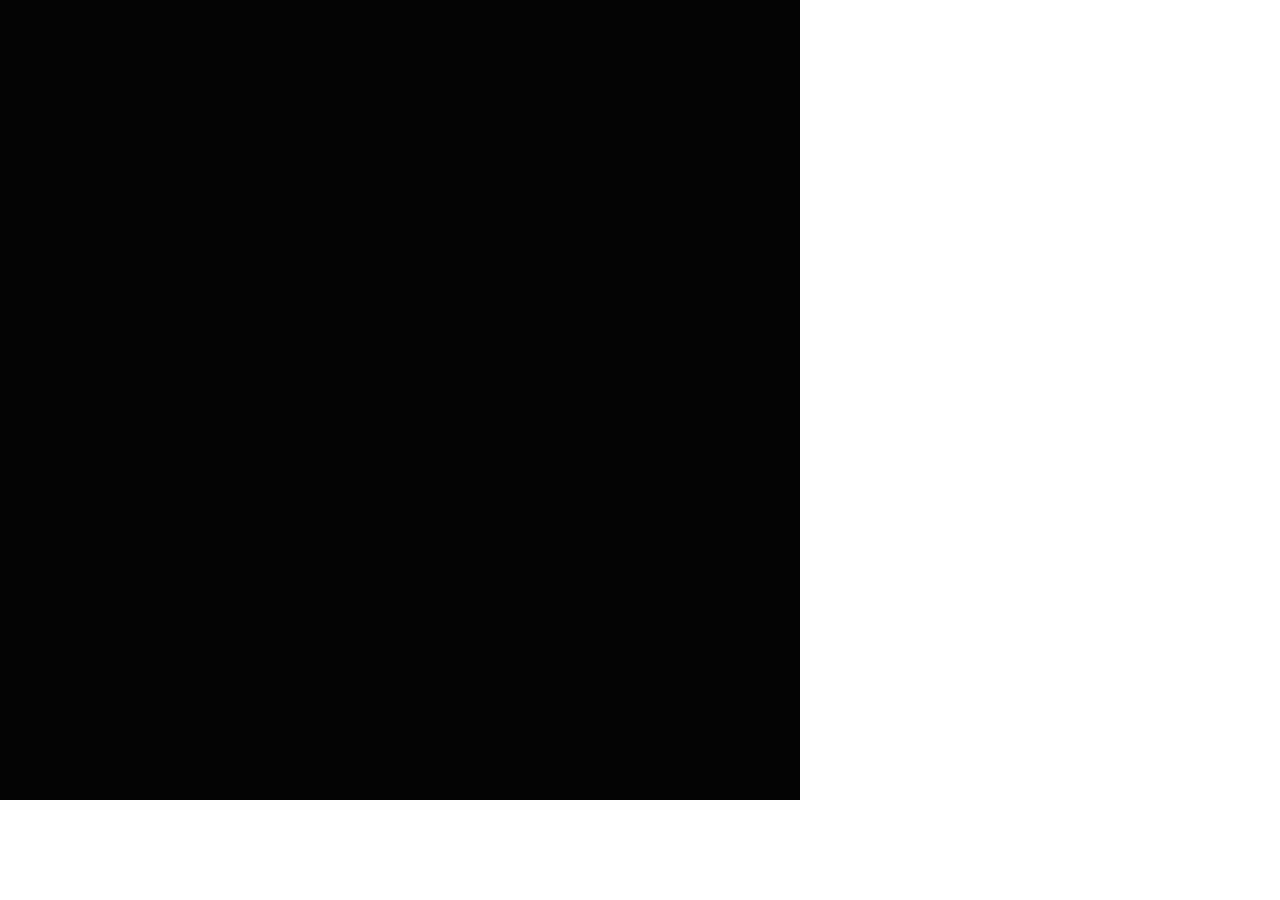
==== entrega/index.html @ c26398c5 "Add files via upload" ====
<html>
<head>
  <meta charset="utf-8">
  <meta name="viewport" content="width=device-width, initial-scale=1.0">

  <!-- PLEASE NO CHANGES BELOW THIS LINE (UNTIL I SAY SO) -->
  <script language="javascript" type="text/javascript" src="libraries/p5.min.js"></script>
  <script language="javascript" type="text/javascript" src="entrega.js"></script>
  <!-- OK, YOU CAN MAKE CHANGES BELOW THIS LINE AGAIN -->

  <!-- This line removes any default padding and style.
       You might only need one of these values set. -->
  
  <style> body { padding: 0; margin: 0; } </style>
</head>

<body>
</body>
</html>
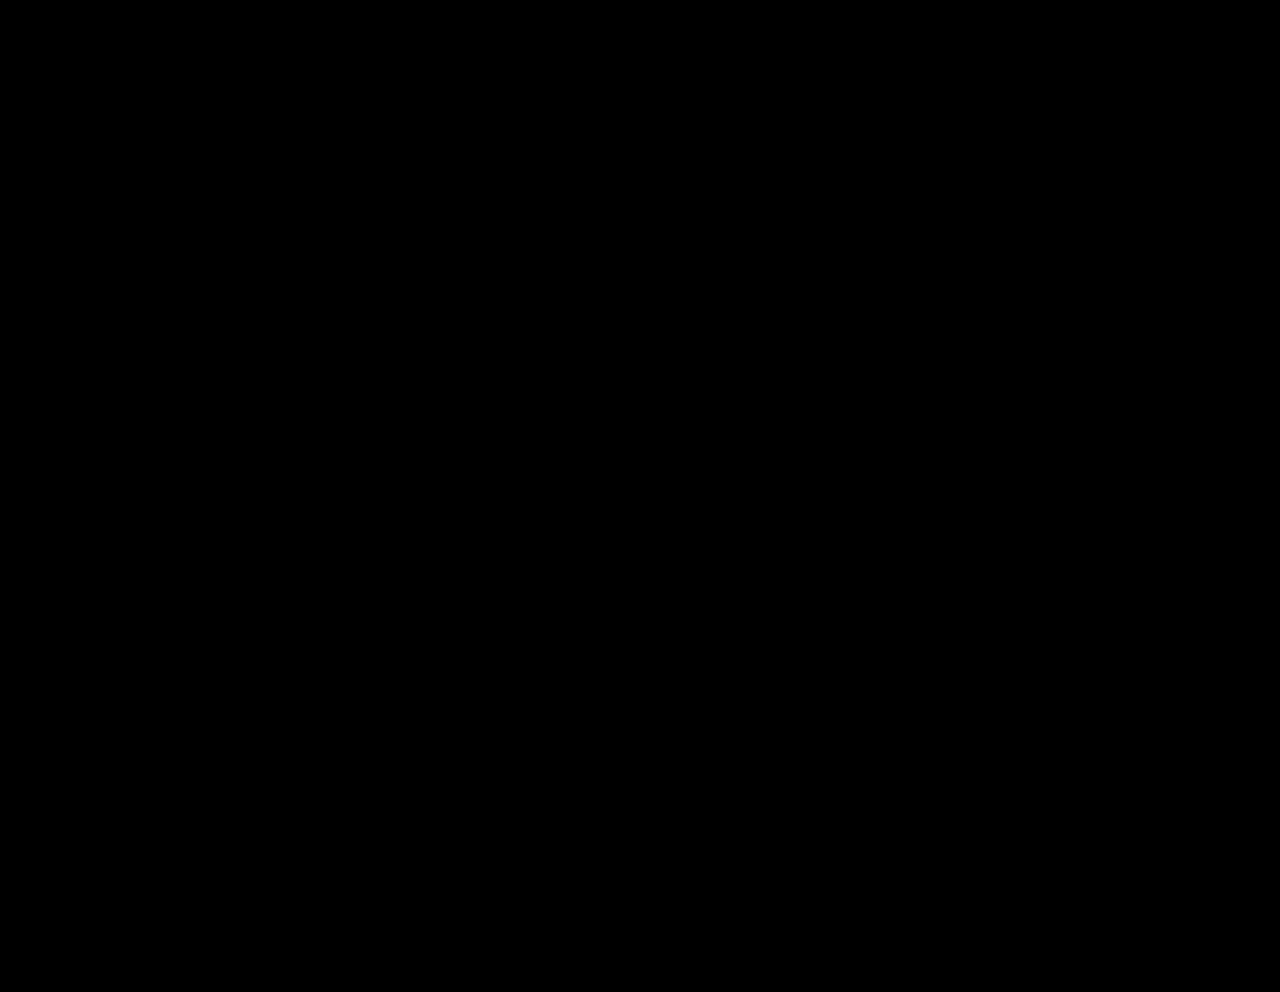
==== commit 0c0b4bcf: "Update index.html" ====
--- a/entrega/index.html
+++ b/entrega/index.html
@@ -10,10 +10,10 @@
 
   <!-- This line removes any default padding and style.
        You might only need one of these values set. -->
-  
-  <style> body { padding: 0; margin: 0; } </style>
 </head>
-
+  <style> html { background-color: black;}  </style>
+  <style> body { margin-left: 550px; margin-top: 100px;}  </style>
 <body>
+    <script language="javascript" type="text/javascript" src="entrega.js"></script>
 </body>
 </html>
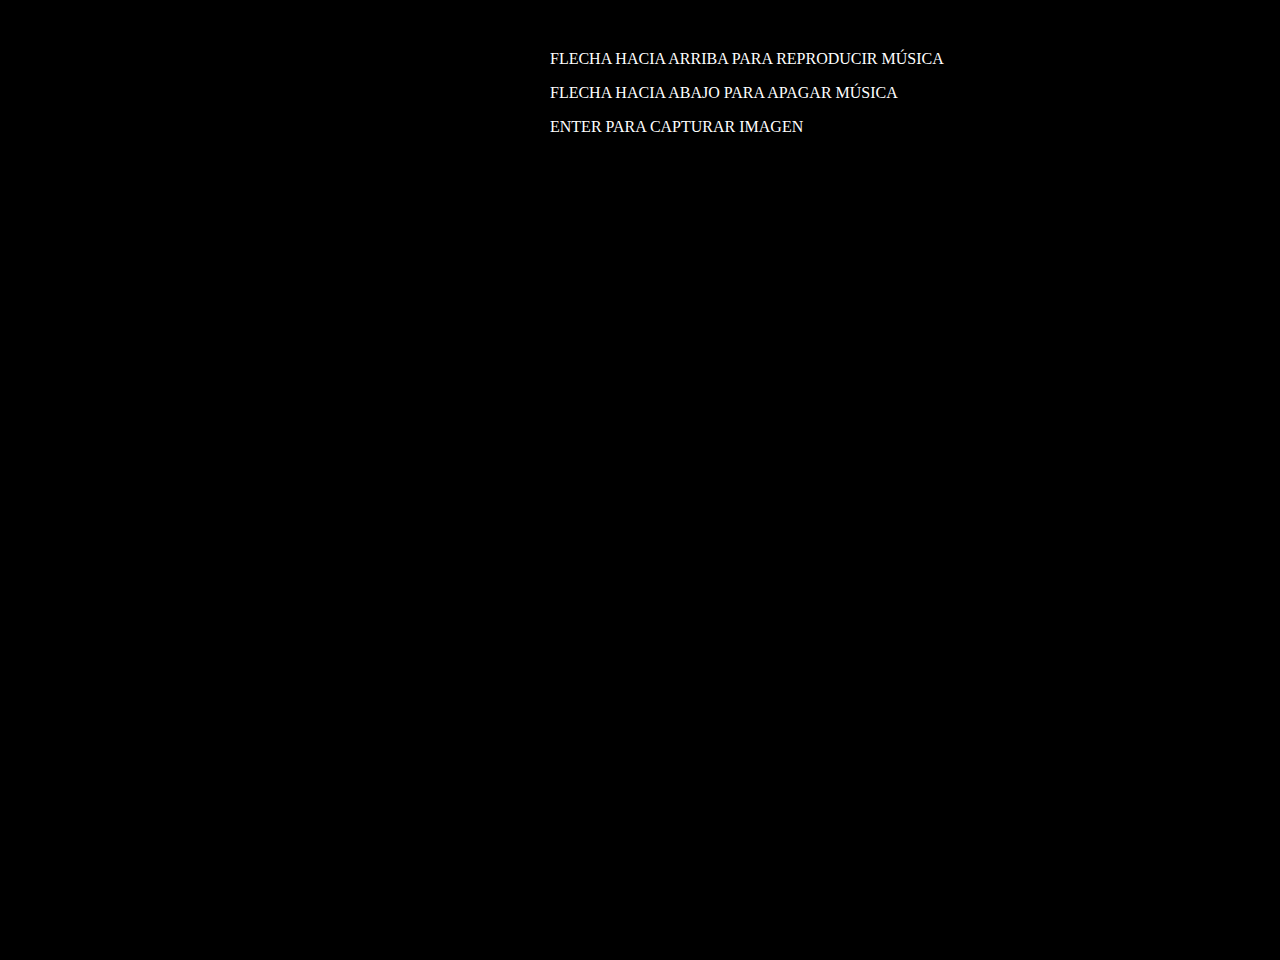
==== commit 8e63a4dc: "Update index.html" ====
--- a/entrega/index.html
+++ b/entrega/index.html
@@ -6,13 +6,17 @@
   <!-- PLEASE NO CHANGES BELOW THIS LINE (UNTIL I SAY SO) -->
   <script language="javascript" type="text/javascript" src="libraries/p5.min.js"></script>
   <script language="javascript" type="text/javascript" src="entrega.js"></script>
+  <script language="javascript" type="text/javascript" src="libraries/p5.sound.min.js"></script>
   <!-- OK, YOU CAN MAKE CHANGES BELOW THIS LINE AGAIN -->
-
+      <p>FLECHA HACIA ARRIBA PARA REPRODUCIR MÚSICA<p>
+      <p>FLECHA HACIA ABAJO PARA APAGAR MÚSICA<p>
+      <p>ENTER PARA CAPTURAR IMAGEN<p>
   <!-- This line removes any default padding and style.
        You might only need one of these values set. -->
 </head>
   <style> html { background-color: black;}  </style>
-  <style> body { margin-left: 550px; margin-top: 100px;}  </style>
+  <style> body { margin-left: 550px; margin-top: 50px;}  </style>
+  <style> p {text-size: 6px; color: white;} </style>
 <body>
     <script language="javascript" type="text/javascript" src="entrega.js"></script>
 </body>
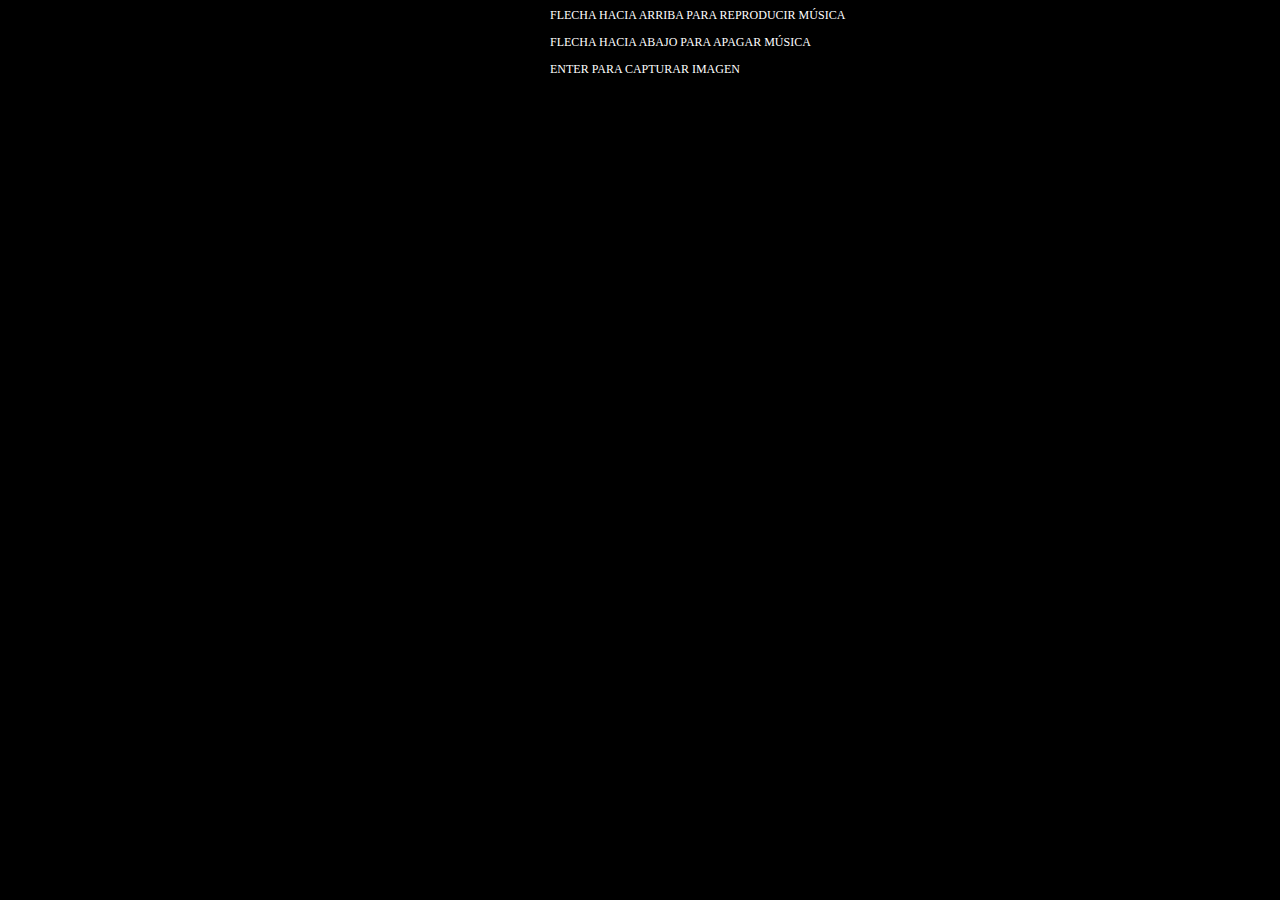
==== commit 2bfc3050: "Update index.html" ====
--- a/entrega/index.html
+++ b/entrega/index.html
@@ -15,8 +15,8 @@
        You might only need one of these values set. -->
 </head>
   <style> html { background-color: black;}  </style>
-  <style> body { margin-left: 550px; margin-top: 50px;}  </style>
-  <style> p {text-size: 6px; color: white;} </style>
+  <style> body { margin-left: 550px;}  </style>
+  <style> p {font-size: 12px; color: white;} </style>
 <body>
     <script language="javascript" type="text/javascript" src="entrega.js"></script>
 </body>
